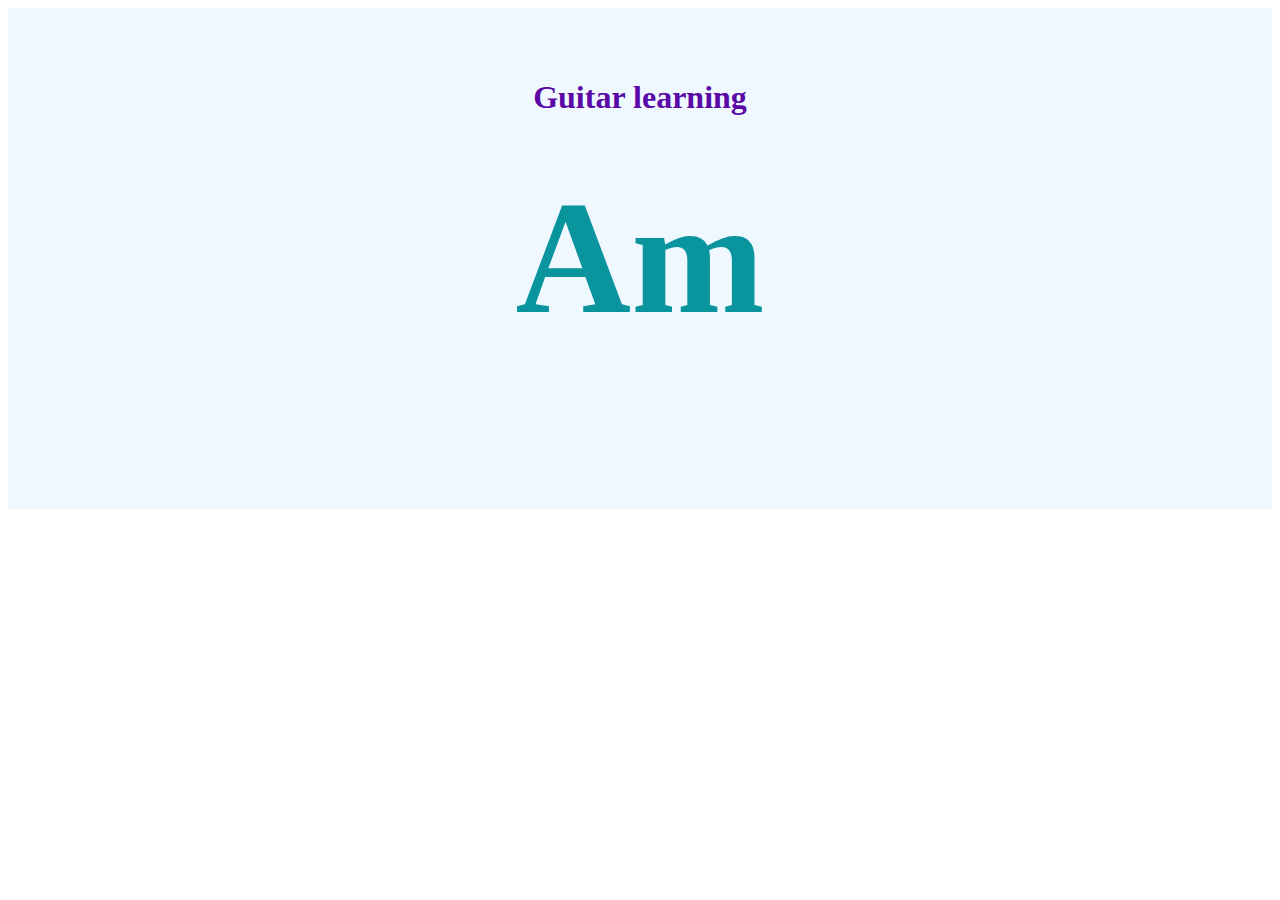
==== guitar-learn-cords.html @ 2c97a813 "Guitar chords time ticker js added" ====
<!DOCTYPE html>
<html lang="en">
<head>
   <meta charset="UTF-8">
   <meta http-equiv="X-UA-Compatible" content="IE=edge">
   <meta name="viewport" content="width=device-width, initial-scale=1.0">
   <title>Guitar Learning</title>
</head>
<body>
   <script>
      console.log('Starting js'); //console.log(x);

      let guitarChord = ['Am','A','C','Em','E','D','Dm'];
      timer = setInterval(function(){
         rndInt = Math.floor(Math.random() * guitarChord.length);
         chord = guitarChord[rndInt];
         getGuitarChord(chord);
         console.log('['+rndInt+'] '+chord);
      },5000);
      function getGuitarChord(chord) {
         document.getElementById('chord-now').innerHTML = chord; 
      }
   </script>
   <div class="learning" style="text-align:center; padding:50px 0; background-color:aliceblue;">
      <h1 id="guitar-heading" style="color:rgb(90, 9, 167);">Guitar learning</h1>
      <h1 id="chord-now" style="font-size:10em; margin-top:50px; color:rgb(9, 148, 158)">Am</h1>
   </div>
</body>
</html>
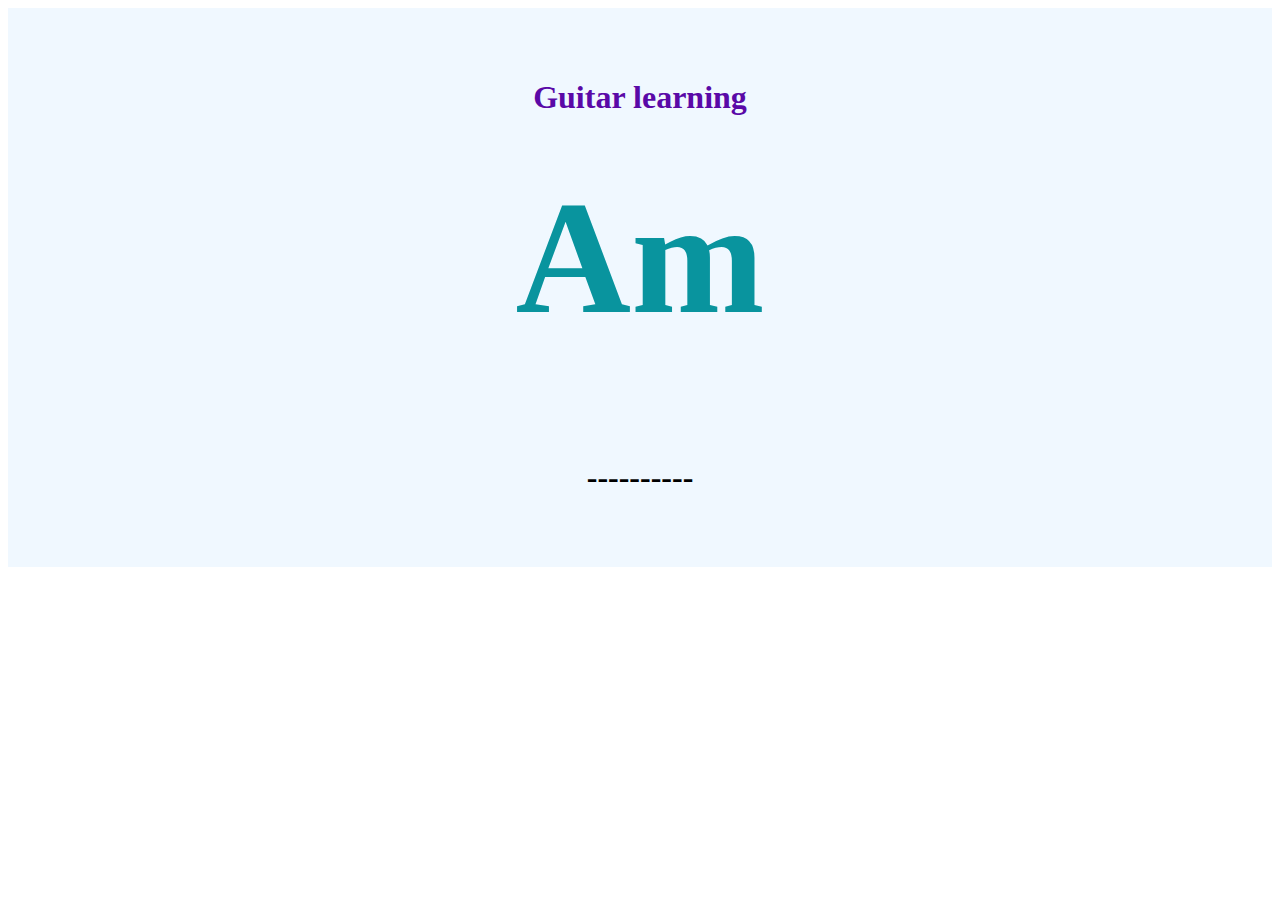
==== commit c8610d8e: "Guitar chords time ticker seconds update" ====
--- a/guitar-learn-cords.html
+++ b/guitar-learn-cords.html
@@ -17,6 +17,16 @@
          getGuitarChord(chord);
          console.log('['+rndInt+'] '+chord);
       },5000);
+      let count = 1;
+      let color1 = "red";
+      let color2 = "blue";
+      let color = color1;
+      ticker = setInterval(() => {
+         if(count>5) { count = 1; color = (color==color2) ? color1: color2;  }
+         document.getElementById('sp'+count).innerHTML = count; 
+         document.getElementById('sp'+count).style.color = color; //console.log(count+' '+color);
+         count++; 
+      }, 1000);
       function getGuitarChord(chord) {
          document.getElementById('chord-now').innerHTML = chord; 
       }
@@ -24,6 +34,7 @@
    <div class="learning" style="text-align:center; padding:50px 0; background-color:aliceblue;">
       <h1 id="guitar-heading" style="color:rgb(90, 9, 167);">Guitar learning</h1>
       <h1 id="chord-now" style="font-size:10em; margin-top:50px; color:rgb(9, 148, 158)">Am</h1>
+      <h1><span id="sp1">--</span><span id="sp2">--</span><span id="sp3">--</span><span id="sp4">--</span><span id="sp5">--</span></h1>
    </div>
 </body>
 </html>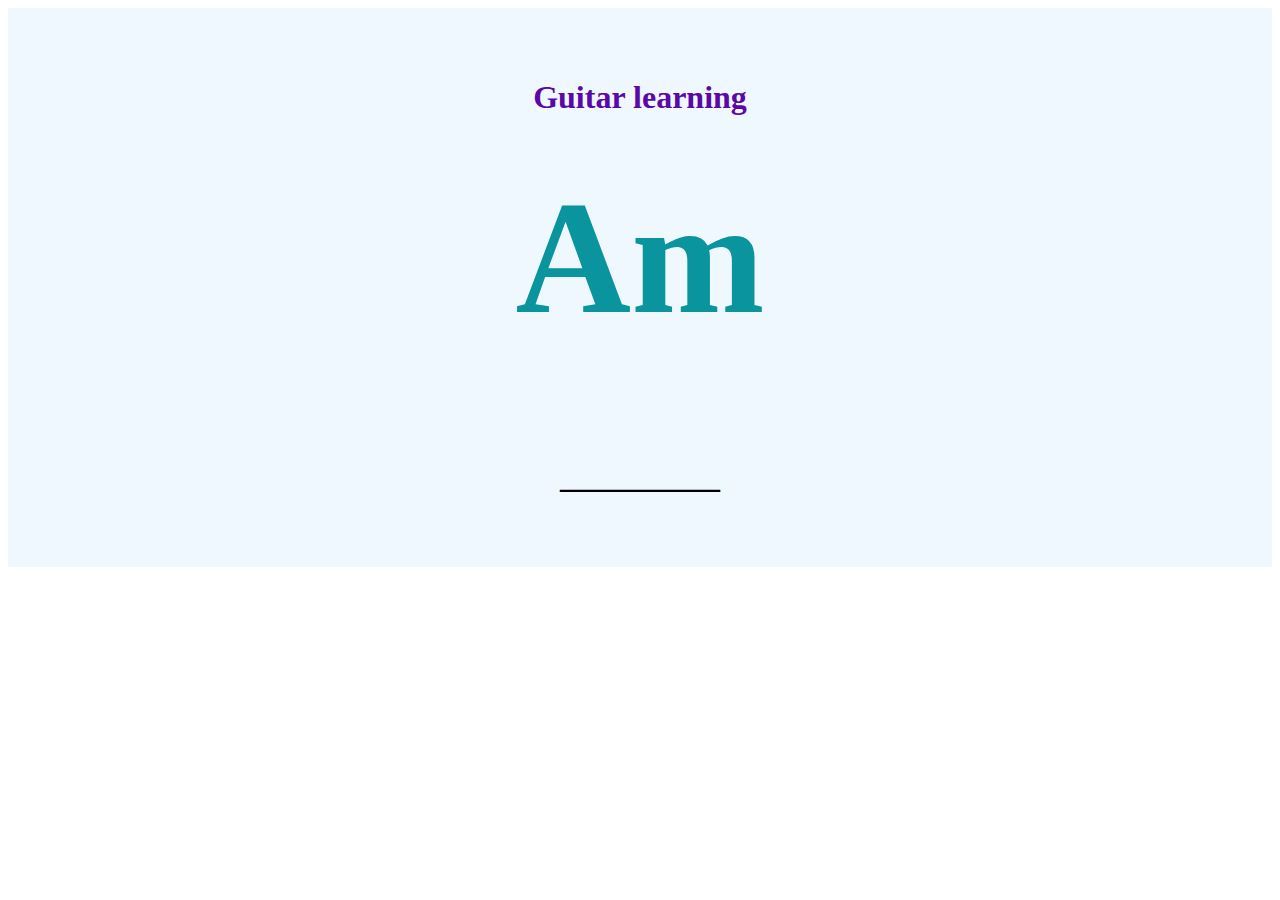
==== commit 23cc543b: "Guitar chords time ticker seconds -- to __" ====
--- a/guitar-learn-cords.html
+++ b/guitar-learn-cords.html
@@ -23,7 +23,7 @@
       let color = color1;
       ticker = setInterval(() => {
          if(count>5) { count = 1; color = (color==color2) ? color1: color2;  }
-         document.getElementById('sp'+count).innerHTML = count; 
+         document.getElementById('sp'+count).innerHTML = '__'; 
          document.getElementById('sp'+count).style.color = color; //console.log(count+' '+color);
          count++; 
       }, 1000);
@@ -34,7 +34,7 @@
    <div class="learning" style="text-align:center; padding:50px 0; background-color:aliceblue;">
       <h1 id="guitar-heading" style="color:rgb(90, 9, 167);">Guitar learning</h1>
       <h1 id="chord-now" style="font-size:10em; margin-top:50px; color:rgb(9, 148, 158)">Am</h1>
-      <h1><span id="sp1">--</span><span id="sp2">--</span><span id="sp3">--</span><span id="sp4">--</span><span id="sp5">--</span></h1>
+      <h1><span id="sp1">__</span><span id="sp2">__</span><span id="sp3">__</span><span id="sp4">__</span><span id="sp5">__</span></h1>
    </div>
 </body>
 </html>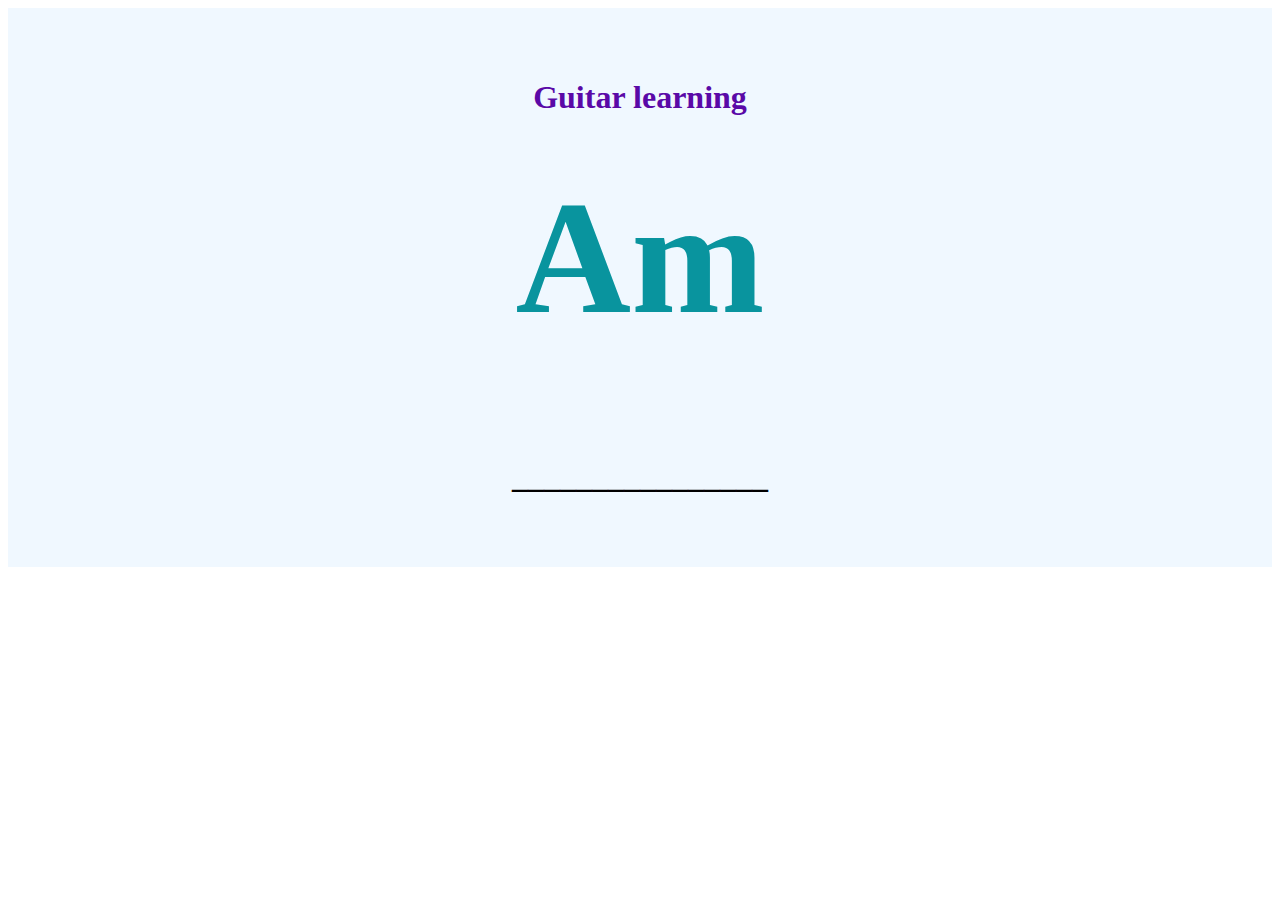
==== commit d9e72a7a: "Guitar chords time ticker seconds time 8s" ====
--- a/guitar-learn-cords.html
+++ b/guitar-learn-cords.html
@@ -22,7 +22,7 @@
       let color2 = "blue";
       let color = color1;
       ticker = setInterval(() => {
-         if(count>5) { count = 1; color = (color==color2) ? color1: color2;  }
+         if(count>8) { count = 1; color = (color==color2) ? color1: color2;  }
          document.getElementById('sp'+count).innerHTML = '__'; 
          document.getElementById('sp'+count).style.color = color; //console.log(count+' '+color);
          count++; 
@@ -34,7 +34,7 @@
    <div class="learning" style="text-align:center; padding:50px 0; background-color:aliceblue;">
       <h1 id="guitar-heading" style="color:rgb(90, 9, 167);">Guitar learning</h1>
       <h1 id="chord-now" style="font-size:10em; margin-top:50px; color:rgb(9, 148, 158)">Am</h1>
-      <h1><span id="sp1">__</span><span id="sp2">__</span><span id="sp3">__</span><span id="sp4">__</span><span id="sp5">__</span></h1>
+      <h1><span id="sp1">__</span><span id="sp2">__</span><span id="sp3">__</span><span id="sp4">__</span><span id="sp5">__</span><span id="sp6">__</span><span id="sp7">__</span><span id="sp8">__</span></h1>
    </div>
 </body>
 </html>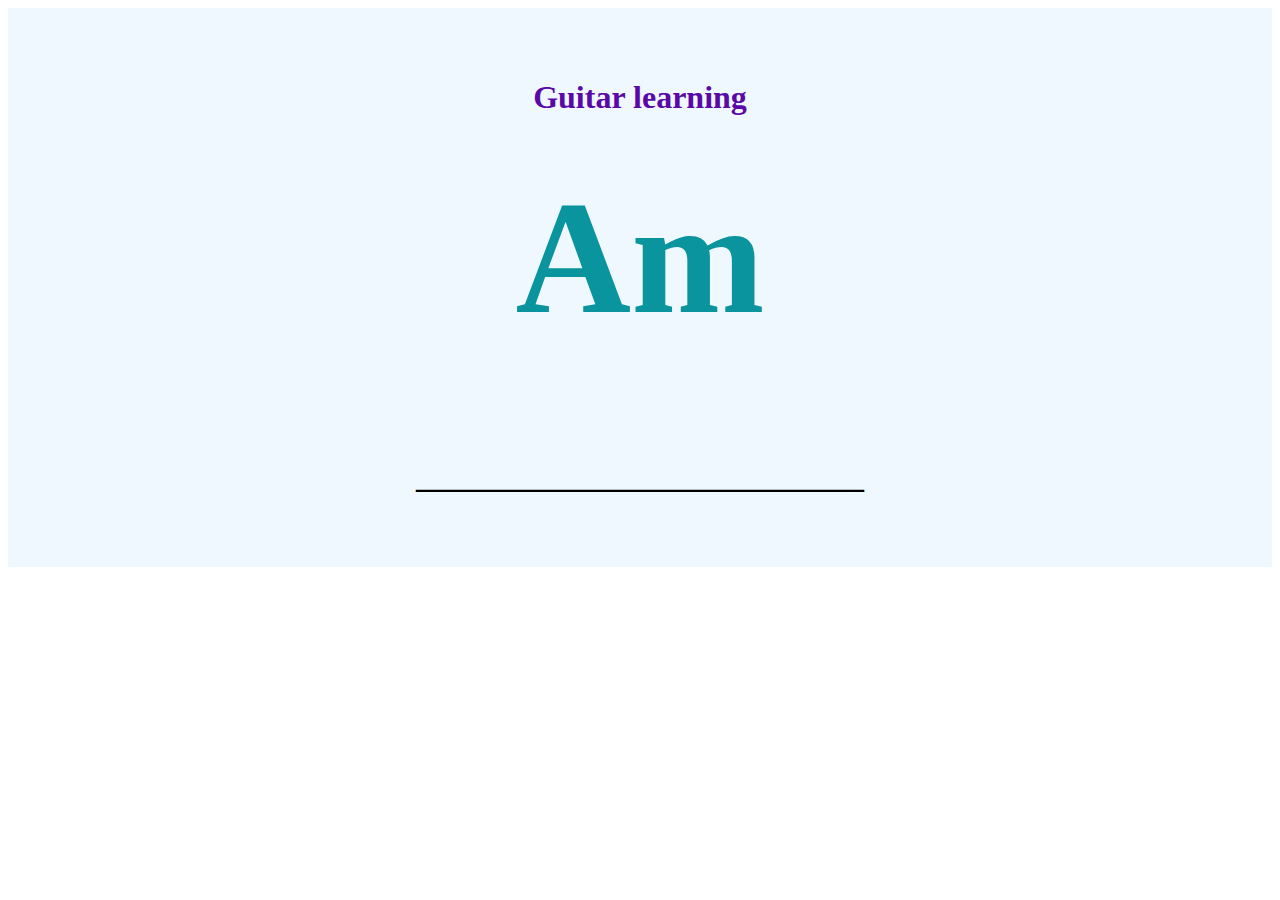
==== commit 349c7ab0: "Guitar chords time ticker seconds color red/black" ====
--- a/guitar-learn-cords.html
+++ b/guitar-learn-cords.html
@@ -16,14 +16,14 @@
          chord = guitarChord[rndInt];
          getGuitarChord(chord);
          console.log('['+rndInt+'] '+chord);
-      },5000);
+      },7000);
       let count = 1;
       let color1 = "red";
-      let color2 = "blue";
+      let color2 = "black";
       let color = color1;
       ticker = setInterval(() => {
-         if(count>8) { count = 1; color = (color==color2) ? color1: color2;  }
-         document.getElementById('sp'+count).innerHTML = '__'; 
+         if(count>7) { count = 1; color = (color==color2) ? color1: color2;  }
+         document.getElementById('sp'+count).innerHTML = '____'; 
          document.getElementById('sp'+count).style.color = color; //console.log(count+' '+color);
          count++; 
       }, 1000);
@@ -34,7 +34,7 @@
    <div class="learning" style="text-align:center; padding:50px 0; background-color:aliceblue;">
       <h1 id="guitar-heading" style="color:rgb(90, 9, 167);">Guitar learning</h1>
       <h1 id="chord-now" style="font-size:10em; margin-top:50px; color:rgb(9, 148, 158)">Am</h1>
-      <h1><span id="sp1">__</span><span id="sp2">__</span><span id="sp3">__</span><span id="sp4">__</span><span id="sp5">__</span><span id="sp6">__</span><span id="sp7">__</span><span id="sp8">__</span></h1>
+      <h1><span id="sp1">____</span><span id="sp2">____</span><span id="sp3">____</span><span id="sp4">____</span><span id="sp5">____</span><span id="sp6">____</span><span id="sp7">____</span></h1>
    </div>
 </body>
 </html>